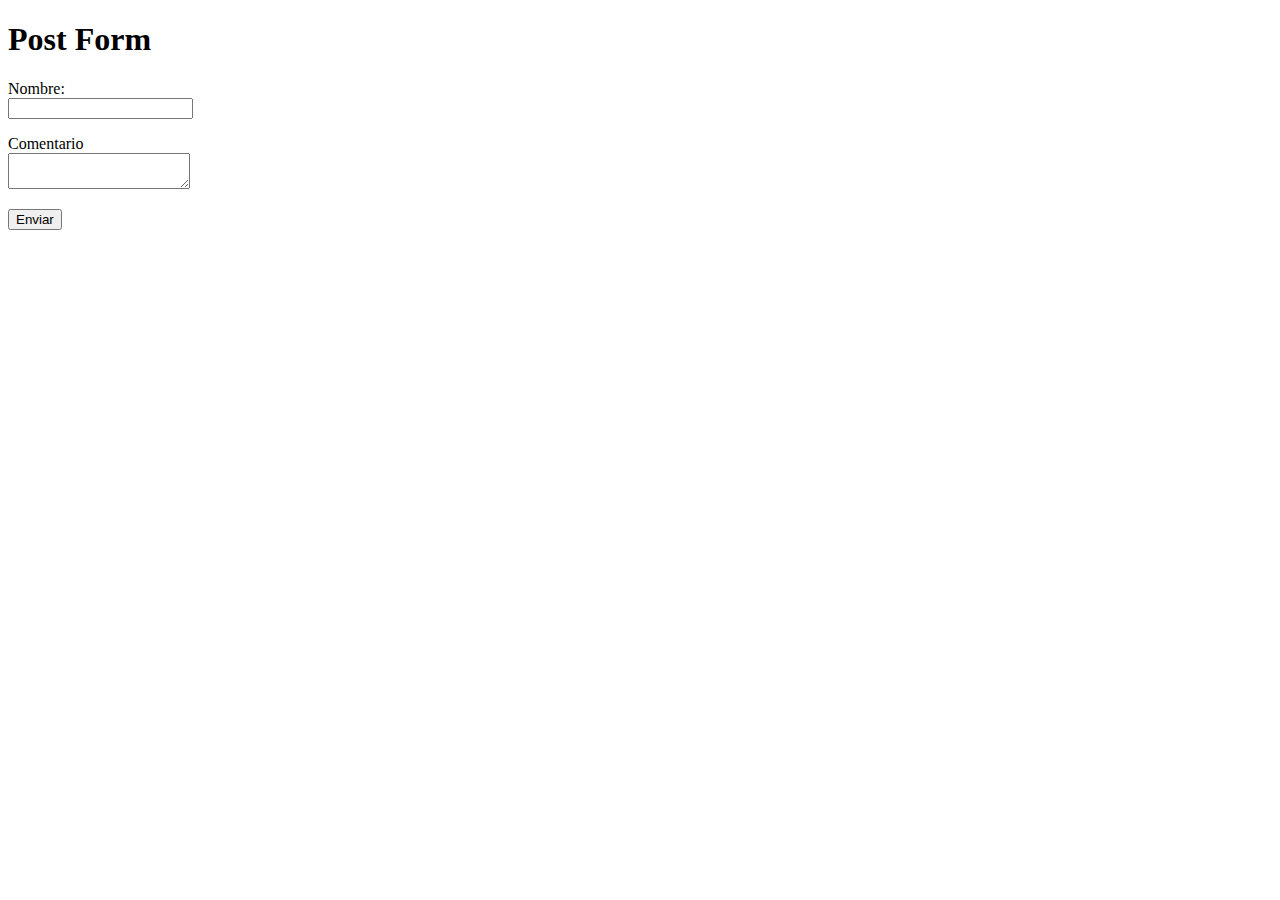
==== clases/2018-02-26/post-example.html @ 89cf4430 "form pdf" ====
<!DOCTYPE html>
<html lang="en">
<head>
    <meta charset="UTF-8">
    <meta name="viewport" content="width=device-width, initial-scale=1.0">
    <meta http-equiv="X-UA-Compatible" content="ie=edge">
    <title>Document</title>

    <style>
        label {
            display: block;
        }
    </style>
</head>
<body>
    <h1>Post Form</h1>
    <form method="post">
        <p>
            <label for="name-post">Nombre:</label>
            <input type="text" id="name-post" name="name" />
        </p>
        <p>
            <label for="post-comment">Comentario</label>
            <textarea id="post-comment" name="comment"></textarea>
        </p>

        <button>Enviar</button>
    </form>
</body>
</html>
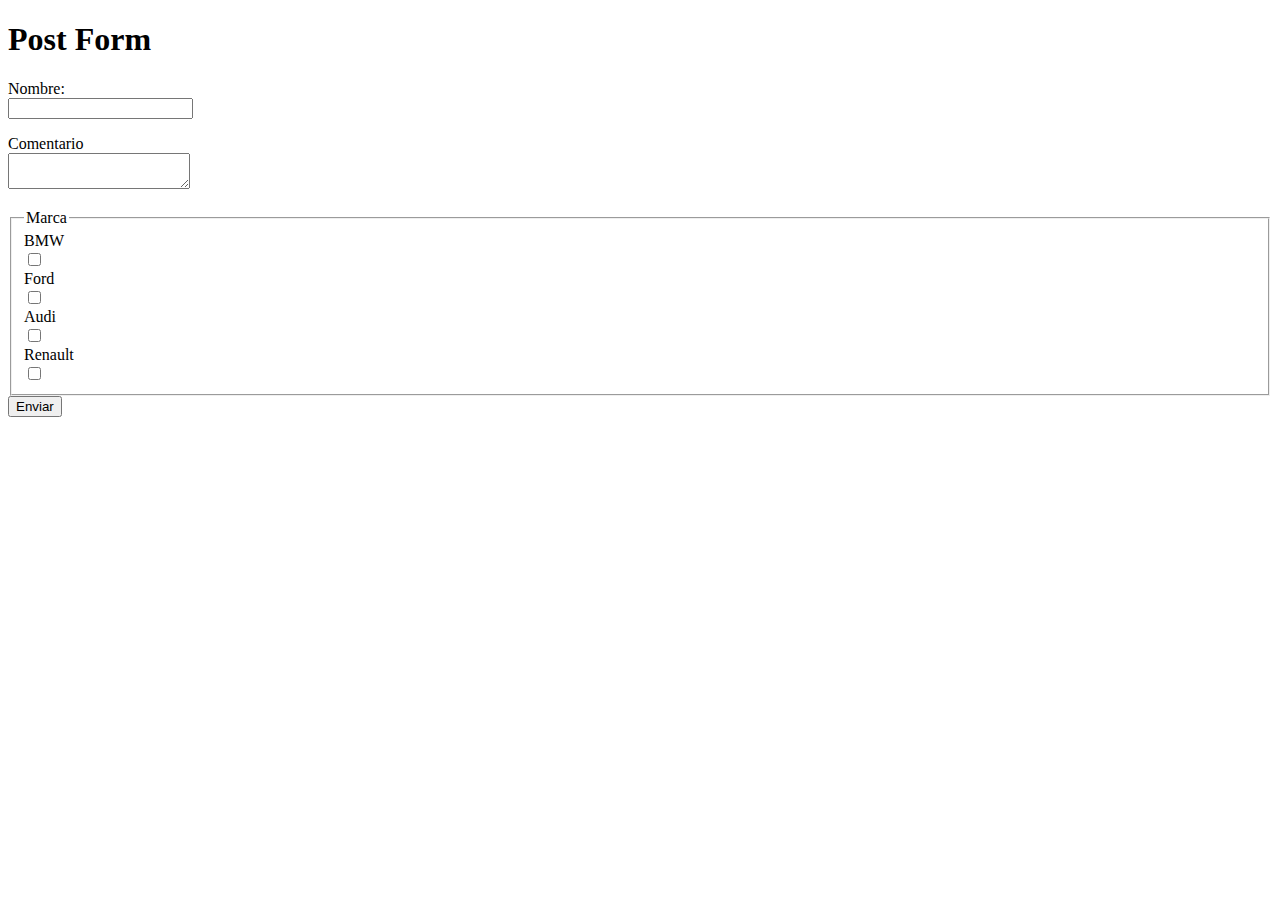
==== commit 150d0682: "Add paractical exercise" ====
--- a/clases/2018-02-26/post-example.html
+++ b/clases/2018-02-26/post-example.html
@@ -14,7 +14,7 @@
 </head>
 <body>
     <h1>Post Form</h1>
-    <form method="post">
+    <form method="get">
         <p>
             <label for="name-post">Nombre:</label>
             <input type="text" id="name-post" name="name" />
@@ -24,6 +24,22 @@
             <textarea id="post-comment" name="comment"></textarea>
         </p>
 
+        <fieldset>
+            <legend>Marca</legend>
+            <div>
+                <label for="bmw">BMW</label><input type="checkbox" id="bmw" name="marca" value="bmw">
+            </div>
+            <div>
+                <label for="ford">Ford</label><input type="checkbox" id="ford" name="marca" value="ford">
+            </div>
+            <div>
+                <label for="audi">Audi</label><input type="checkbox" id="audi" name="marca" value="audi">
+            </div>
+            <div>
+                <label for="renault">Renault</label><input type="checkbox" id="renault" name="marca" value="renault">
+            </div>   
+        </fieldset>
+
         <button>Enviar</button>
     </form>
 </body>
